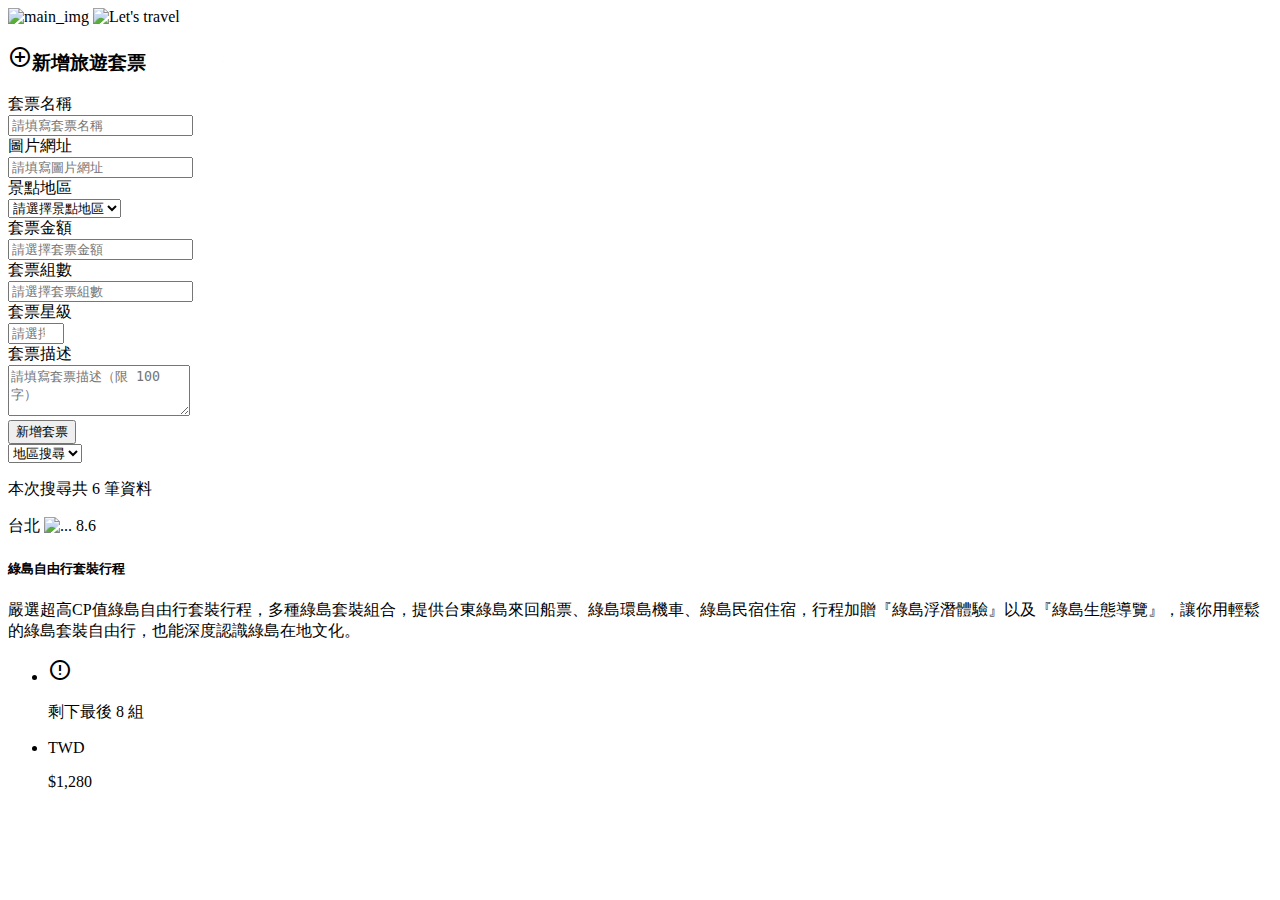
==== index.html @ d6fad16a "Updates" ====
<!DOCTYPE html>
<html lang="en">

<head>
  <meta charset="UTF-8" />
  <meta http-equiv="X-UA-Compatible" content="IE=edge" />
  <meta name="viewport" content="width=device-width, initial-scale=1.0" />
  <title>index</title>
  <link rel="stylesheet"
    href="https://fonts.googleapis.com/css2?family=Material+Symbols+Outlined:opsz,wght,FILL,GRAD@24,400,0,0" />
  <link rel="stylesheet"
    href="https://fonts.googleapis.com/css2?family=Material+Symbols+Outlined:opsz,wght,FILL,GRAD@24,400,1,0" />
    
  <script type="module" crossorigin src="/202311JS-W5/assets/index-333e180b.js"></script>
  <link rel="stylesheet" href="/202311JS-W5/assets/index-b9a8094d.css">
</head>

<body>
  <div class="main main-style">
    <div class="row d-flex justify-content-between">
      <div class="col-12 col-md-6 pr-15">
        <div class="outline d-flex align-items-md-end flex-column">
          <img src="/202311JS-W5/assets/main_img-1918b0d0.png" class="card-img-top img-size" alt="main_img">
          <img src="/202311JS-W5/assets/logo-86a655b0.png" class="card-img-top img-size img-hide-sm" alt="Let's travel">
        </div>
      </div>
      <div class="col-12 col-md-6 pl-15">
        <h3 class="fs-3 d-flex align-items-center fw-bold text-primary mb-1 border-3-bottom mb-5"><span
            class="material-symbols-outlined">
            add_circle
          </span>新增旅遊套票</h3>
        <div class="row mb-6">
          <div class="d-flex align-items-center">
            <label for="inputName" class="col-3 col-form-label fw-med text-primary">套票名稱</label>
            <div class="col-9">
              <input type="text" class="w-100 inputBox-bg border-top-0 border-end-0 border-start-0 text-light"
                id="inputName" placeholder="請填寫套票名稱">
            </div>
          </div>
        </div>
        <div class="row mb-6">
          <div class="d-flex align-items-center">
            <label for="inputUrl" class="col-3 col-form-label fw-med text-primary">圖片網址</label>
            <div class="col-9">
              <input type="url" class="w-100 inputBox-bg border-top-0 border-end-0 border-start-0 text-light"
                id="inputUrl" placeholder="請填寫圖片網址">
            </div>
          </div>
        </div>
        <div class="row mb-6">
          <div class="d-flex align-items-center">
            <label for="inputArea" class="col-3 col-form-label fw-med text-primary">景點地區</label>
            <div class="col-9">
              <select aria-label="Default select example"
                class="px-3 w-100 inputBox-bg border-top-0 border-end-0 border-start-0 text-light w-100 select-style2" id="inputArea">

                <option selected>請選擇景點地區</option>
                <option value="台北">台北</option>
                <option value="台中">台中</option>
                <option value="高雄">高雄</option>
              </select>
            </div>
          </div>
          <!-- <input type="text" class="w-100 inputBox-bg border-top-0 border-end-0 border-start-0" id="inputArea"
            placeholder="請選擇景點地區"> -->
        </div>
        <div class="row mb-6">
          <div class="d-flex align-items-center">
            <label for="inputPrice" class="col-3 col-form-label fw-med text-primary">套票金額</label>
            <div class="col-9">
              <input type="number" class="w-100 inputBox-bg border-top-0 border-end-0 border-start-0 text-light"
                id="inputPrice" placeholder="請選擇套票金額">
            </div>
          </div>
        </div>
        <div class="row mb-6">
          <div class="d-flex align-items-center">
            <label for="inputSet" class="col-3 col-form-label fw-med text-primary">套票組數</label>
            <div class="col-9">
              <input type="number" class="w-100 inputBox-bg border-top-0 border-end-0 border-start-0 text-light"
                id="inputSet" placeholder="請選擇套票組數">
            </div>
          </div>
        </div>
        <div class="row mb-6">
          <div class="d-flex align-items-center">
            <label for="inputStar" class="col-3 col-form-label fw-med text-primary">套票星級</label>
            <div class="col-9">
              <input type="number" class="w-100 inputBox-bg border-top-0 border-end-0 border-start-0 text-light"
                id="inputStar" placeholder="請選擇套票星級" min="1" max="10">
            </div>
          </div>
        </div>
        <div class="row mb-6">
          <div class="d-flex align-items-start">
            <label for="inputDescription" class="col-3 col-form-label fw-med text-primary">套票描述</label>
            <div class="col-9">
              <textarea type="text" class="w-100 inputBox-bg border-top-0 border-end-0 border-start-0 text-light"
                id="inputDescription" placeholder="請填寫套票描述（限 100 字）" rows="3"></textarea>
            </div>
          </div>
        </div>
        <div class="btn-direction">
          <button class="btn btn-primary px-10 py-2" type="button" id="addBtn">
            新增套票
          </button>
        </div>

      </div>
    </div>
  </div>
  <div class="bg-gray-1">
    <div class="container">
      <div class="pt-12">
        <div class="filter-area mb-10">
          <select aria-label="Default select example" class="px-3 py-2 w-length text-light select-style mb-10-filter mb-md-0">
            <option selected value="全部">地區搜尋</option>
            <option value="台北">台北</option>
            <option value="台中">台中</option>
            <option value="高雄">高雄</option>
          </select>
          <p class="text-light mb-0 ml-30 filter-data">本次搜尋共 6 筆資料</p>
        </div>
        <div class="card-list d-flex g-4 flex-wrap">
          <div class="card">
            <div class="card-section">
              <span class="tag bg-secondary text-white">台北</span>
              <img src="/202311JS-W5/assets/travel_1-d0f7c518.png" class="card-img-top" alt="...">
              <span class="tag2 bg-primary text-white">8.6</span>
            </div>
            <div class="card-body pb-14-cb">
              <h5 class="fs-3 border-2-bottom pb-1 text-primary fw-med mb-0">綠島自由行套裝行程</h5>
              <p class="card-text pt-4 pb-22 text-light">
                嚴選超高CP值綠島自由行套裝行程，多種綠島套裝組合，提供台東綠島來回船票、綠島環島機車、綠島民宿住宿，行程加贈『綠島浮潛體驗』以及『綠島生態導覽』，讓你用輕鬆的綠島套裝自由行，也能深度認識綠島在地文化。
              </p>
              <ul class="p-0 m-0 d-flex justify-content-between align-items-center">
                <li class="d-flex text-primary">
                  <span class="material-symbols-outlined">
                    error
                  </span>
                  <p class="fw-med">剩下最後 8 組</p>
                </li>
                <li class="d-flex text-primary align-items-center justify-content-center">
                  <span class="me-1 fw-med">TWD</span>
                  <p class="fs-2 font-Roboto fw-med">$1,280</p>
                </li>
              </ul>
            </div>
          </div>
        </div>
      </div>
    </div>
  </div>


  <script type="module" src="https://kit.fontawesome.com/0a85f36948.js" crossorigin="anonymous"></script>
  
</body>

</html>
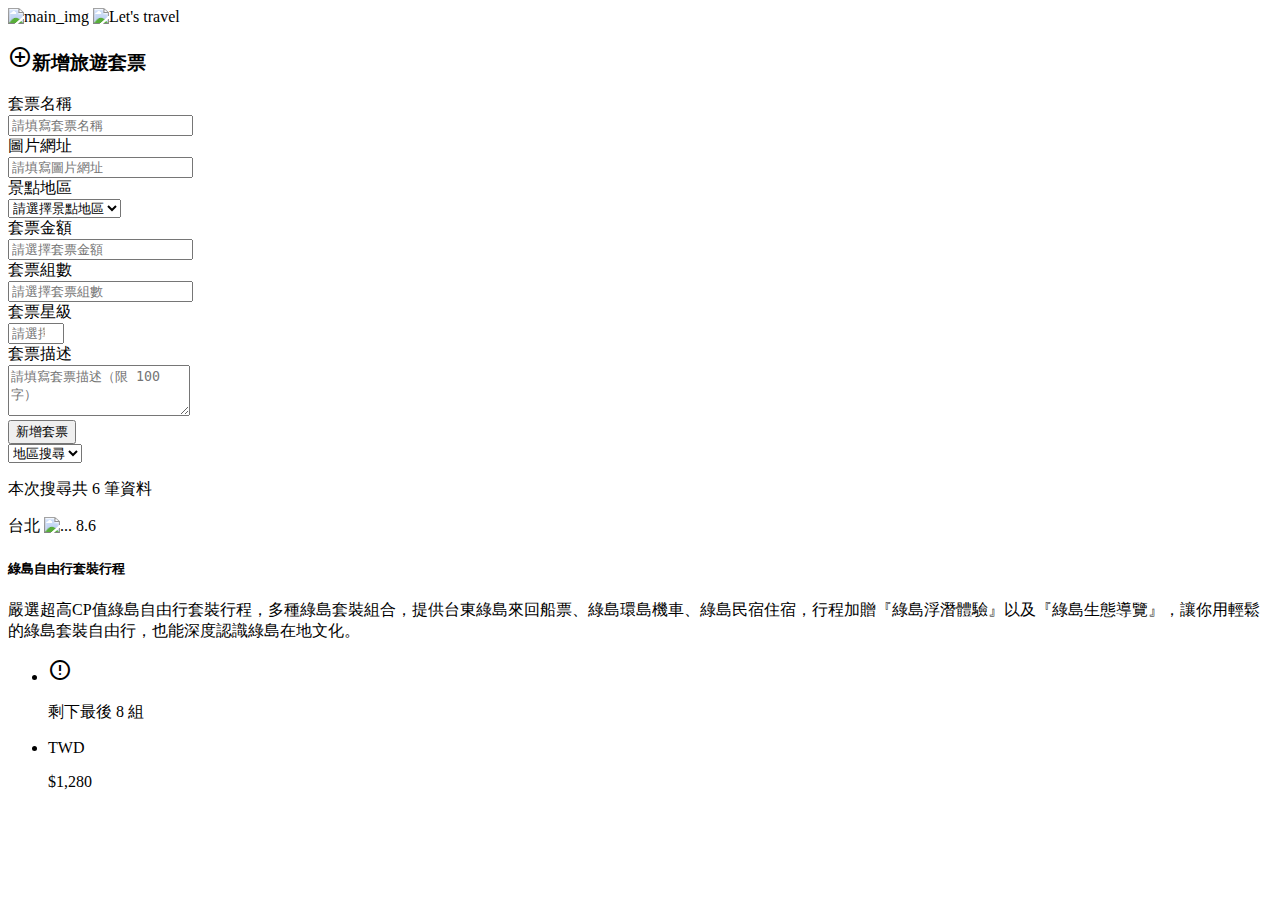
==== commit 85c791d4: "Updates" ====
--- a/index.html
+++ b/index.html
@@ -11,7 +11,7 @@
   <link rel="stylesheet"
     href="https://fonts.googleapis.com/css2?family=Material+Symbols+Outlined:opsz,wght,FILL,GRAD@24,400,1,0" />
     
-  <script type="module" crossorigin src="/202311JS-W5/assets/index-333e180b.js"></script>
+  <script type="module" crossorigin src="/202311JS-W5/assets/index-962bfdce.js"></script>
   <link rel="stylesheet" href="/202311JS-W5/assets/index-b9a8094d.css">
 </head>
 
@@ -155,6 +155,7 @@
 
   <script type="module" src="https://kit.fontawesome.com/0a85f36948.js" crossorigin="anonymous"></script>
   
+  
 </body>
 
 </html>